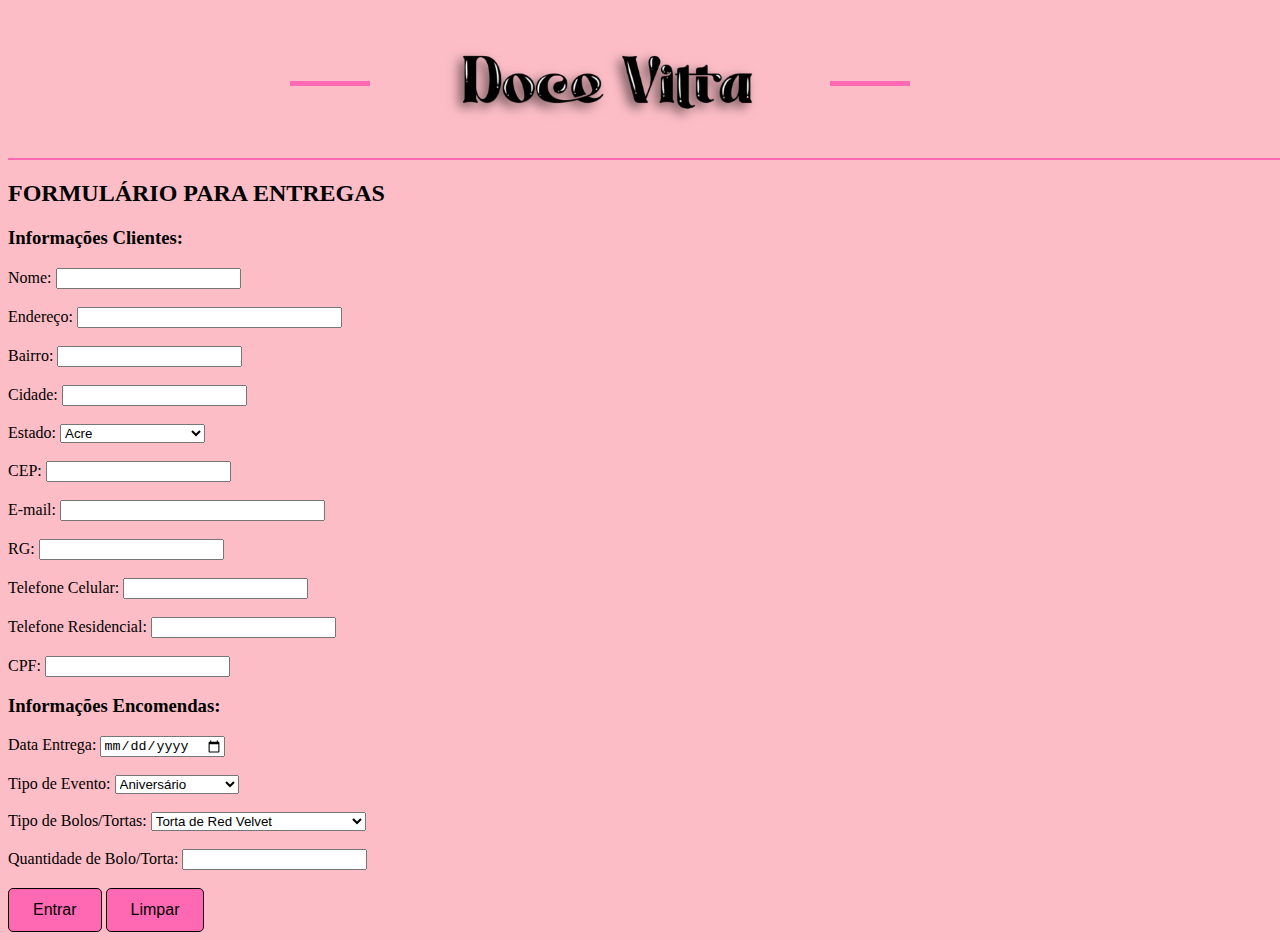
==== PROJETO CONFEITARIA/encomendas.html @ da8bc820 "Add files via upload" ====
<!DOCTYPE html>
<html lang="en">
<head>
    <meta charset="UTF-8">
    <meta name="viewport" content="width=device-width, initial-scale=1.0">
    <link rel="stylesheet" href="encomendas.css" type="text/css">
    <link rel="icon" href="logo.ico" type="image/x-icon">
    <title>Encomendas Doce Vitta</title>
</head>
<header id="cabecalho">
    <h1 class="titulo-loja">
        <img src="TITULO.PNG" alt="Doce Vitta">
    </h1>
</header>
<body bgcolor=#fcbdc6>
     <h2>FORMULÁRIO PARA ENTREGAS</h2>
    <form name="form_botoes" method="post" action="botoes.php">
        <h3>Informações Clientes: </h3>
        Nome: <input type="text" name="nome"><br>
        <br>

        Endereço: <input type="text" name="endereco" id="endereco" size="30"><br>
        <br>
        
        Bairro: <input type="text" name="bairro"><br>
        <br>

        Cidade: <input type="text" name="cidade"><br>
        <br>

        Estado:
        <select id="estado" name="estado">
            <option value="AC">Acre</option>
            <option value="AL">Alagoas</option>
            <option value="AP">Amapá</option>
            <option value="AM">Amazonas</option>
            <option value="BA">Bahia</option>
            <option value="CE">Ceará</option>
            <option value="DF">Distrito Federal</option>
            <option value="ES">Espírito Santo</option>
            <option value="GO">Goiás</option>
            <option value="MA">Maranhão</option>
            <option value="MT">Mato Grosso</option>
            <option value="MS">Mato Grosso do Sul</option>
            <option value="MG">Minas Gerais</option>
            <option value="PA">Pará</option>
            <option value="PB">Paraíba</option>
            <option value="PR">Paraná</option>
            <option value="PE">Pernambuco</option>
            <option value="PI">Piauí</option>
            <option value="RJ">Rio de Janeiro</option>
            <option value="RN">Rio Grande do Norte</option>
            <option value="RS">Rio Grande do Sul</option>
            <option value="RO">Rondônia</option>
            <option value="RR">Roraima</option>
            <option value="SC">Santa Catarina</option>
            <option value="SP">São Paulo</option>
            <option value="SE">Sergipe</option>
            <option value="TO">Tocantins</option>
        </select><br>
        <br>

        CEP: <input type="text" name="cpf"><br>

        <br>
        E-mail: 
        <input type="text" name="email" id="email" size=30>
        <br>

        <br>
        RG: <input type="text" name="cpf"><br>

        <br>
        Telefone Celular: <input type="text" name="rg"><br>

        <br>
        Telefone Residencial: <input type="text" name="telefone residencial"><br>

        <br>
        CPF: <input type="text" name="cpf"><br>

        <h3>Informações Encomendas: </h3>

        Data Entrega:
        <input type="date" name="dataent" id="dataent">
        <br>

        <br>
        Tipo de Evento:
        <select name="pais">
            <option value="a">Aniversário</option>
            <option value="c">Casamento</option>
            <option value="f">Formatura</option>
            <option value="cb">Chá de Bebê</option>
            <option value="co">Confraternização</option>
            <option value="o">Outros</option>
        </select><br>

        <br>
        Tipo de Bolos/Tortas:
        <select name="tipo-bolo/torta" id="tipo-bolo/torta">
            <option value="redv">Torta de Red Velvet</option>
            <option value="mousse">Bolo de Mousse de Chocolate</option>
            <option value="ninho">Torta de Ninho com Morango</option>
            <option value="cenoura">Bolo de Cenoura com Chocolate</option>
            <option value="limao">Torta de Limão</option>
            <option value="coco">Bolo de Coco</option>
            <option value="abacaxi">Torta de Abacaxi</option>
          </select><br>
        
        <br>
        Quantidade de Bolo/Torta: <input type="text" name="qtde"><br>
        <br>
        <input type="submit" name="bentrar" value="Entrar" class="botoes">
        <input type="reset" value="Limpar" class="botoes">
        </div>
        </form>  
</body>
</html>
---- PROJETO CONFEITARIA/encomendas.css ----
#cabecalho {
    margin-right: -50px;
    margin-bottom: auto;
    height: 150px; 
    text-align: center;
    background-color: #fcbdc6;
    border-bottom: 2px solid #FF69B4;
    padding: 0; 
    position: relative;
    display: flex;
    align-items: center;
    justify-content: center;
}

.titulo-loja {
    display: flex;
    margin-right: 130px;
    align-items: center;
    justify-content: center;
    position: relative;
}

.titulo-loja img {
    width: 50%; 
    max-width: 400px; 
    height: auto;
    margin: 0 auto;
}

.titulo-loja:before, .titulo-loja:after {
    content: "";
    display: inline-block;
    width: 80px; 
    height: 5px; 
    background-color: #FF69B4; 
    margin: 0 30px; 
}

.botoes {
    padding: 12px 24px;
    border-radius: 100px;
    font-size: 16px;
    color: #000000;
    background-color: #FF69B4;  
    border: 1px solid #000000;
    border-radius: 5px;
    cursor: pointer;
    transition: background-color 0.3s, transform 0.3s;
}

.botoes:hover {
    background-color: #ff88c3;  
    transform: scale(1.05); 
}

.botoes:active {
    background-color: #ff88c3;  
    transform: scale(1); 
}
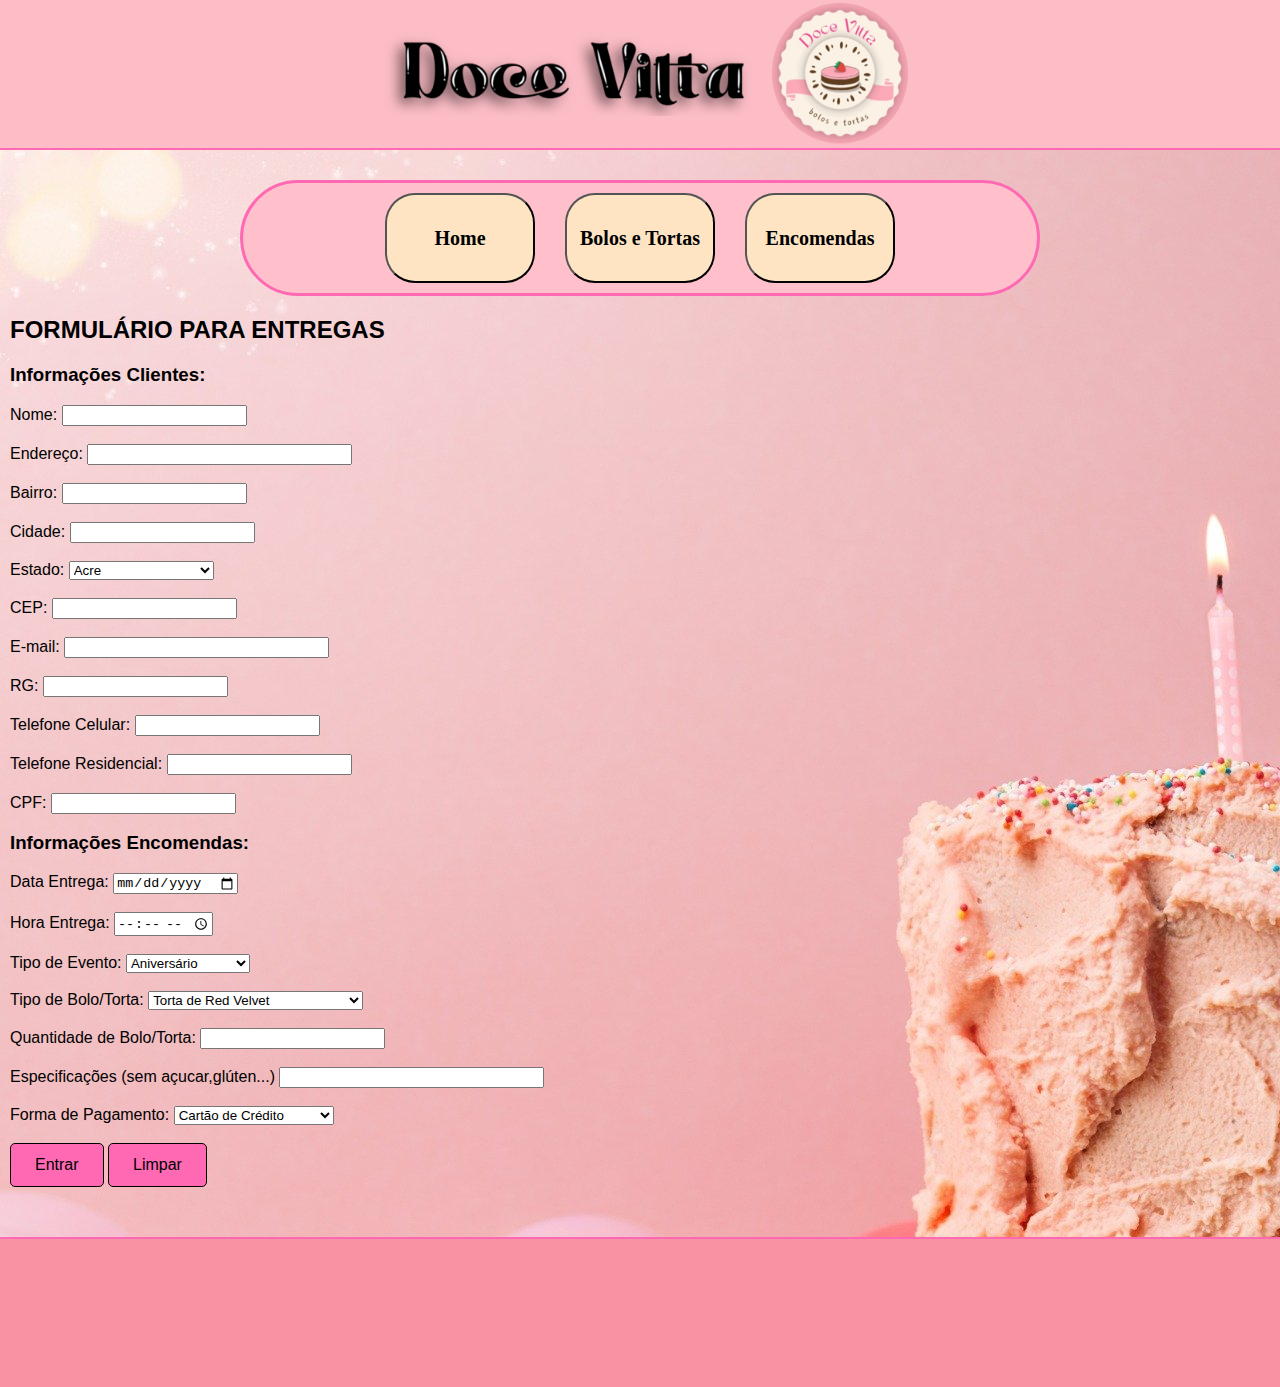
==== commit e9adb425: "Add files via upload" ====
--- a/PROJETO CONFEITARIA/encomendas.html
+++ b/PROJETO CONFEITARIA/encomendas.html
@@ -1,119 +1,160 @@
 <!DOCTYPE html>
 <html lang="en">
+
 <head>
     <meta charset="UTF-8">
     <meta name="viewport" content="width=device-width, initial-scale=1.0">
-    <link rel="stylesheet" href="encomendas.css" type="text/css">
-    <link rel="icon" href="logo.ico" type="image/x-icon">
+    <link rel="stylesheet" href="estilo.css" type="text/css">
+    <link rel="icon" href="logo.png" type="image/x-icon">
     <title>Encomendas Doce Vitta</title>
 </head>
-<header id="cabecalho">
-    <h1 class="titulo-loja">
-        <img src="TITULO.PNG" alt="Doce Vitta">
-    </h1>
-</header>
-<body bgcolor=#fcbdc6>
-     <h2>FORMULÁRIO PARA ENTREGAS</h2>
-    <form name="form_botoes" method="post" action="botoes.php">
-        <h3>Informações Clientes: </h3>
-        Nome: <input type="text" name="nome"><br>
-        <br>
+<div id="cabecalho">
+    <img src="TITULO.PNG" width="400">
+    <img src="logo.png" width="150" height="150">
+</div>
 
-        Endereço: <input type="text" name="endereco" id="endereco" size="30"><br>
-        <br>
-        
-        Bairro: <input type="text" name="bairro"><br>
-        <br>
+<body id="bodybolo">
+    <div id="principal">
+        <div id="menu">
+            <a href="index.html"><button class="botao">Home</button></a>
+            <a href="bolos.html"><button class="botao"> Bolos e Tortas</button></a>
+            <a href="encomendas.html"><button class="botao">Encomendas</button></a>
+        </div>
+        <div id="formulario">
+            <h2>FORMULÁRIO PARA ENTREGAS</h2>
+            <form name="form_botoes" method="post" action="botoes.php">
+                <h3>Informações Clientes: </h3>
+                Nome: <input type="text" name="nome"><br>
+                <br>
 
-        Cidade: <input type="text" name="cidade"><br>
-        <br>
+                Endereço: <input type="text" name="endereco" size="30"><br>
+                <br>
 
-        Estado:
-        <select id="estado" name="estado">
-            <option value="AC">Acre</option>
-            <option value="AL">Alagoas</option>
-            <option value="AP">Amapá</option>
-            <option value="AM">Amazonas</option>
-            <option value="BA">Bahia</option>
-            <option value="CE">Ceará</option>
-            <option value="DF">Distrito Federal</option>
-            <option value="ES">Espírito Santo</option>
-            <option value="GO">Goiás</option>
-            <option value="MA">Maranhão</option>
-            <option value="MT">Mato Grosso</option>
-            <option value="MS">Mato Grosso do Sul</option>
-            <option value="MG">Minas Gerais</option>
-            <option value="PA">Pará</option>
-            <option value="PB">Paraíba</option>
-            <option value="PR">Paraná</option>
-            <option value="PE">Pernambuco</option>
-            <option value="PI">Piauí</option>
-            <option value="RJ">Rio de Janeiro</option>
-            <option value="RN">Rio Grande do Norte</option>
-            <option value="RS">Rio Grande do Sul</option>
-            <option value="RO">Rondônia</option>
-            <option value="RR">Roraima</option>
-            <option value="SC">Santa Catarina</option>
-            <option value="SP">São Paulo</option>
-            <option value="SE">Sergipe</option>
-            <option value="TO">Tocantins</option>
-        </select><br>
-        <br>
+                Bairro: <input type="text" name="bairro"><br>
+                <br>
 
-        CEP: <input type="text" name="cpf"><br>
+                Cidade: <input type="text" name="cidade"><br>
+                <br>
 
-        <br>
-        E-mail: 
-        <input type="text" name="email" id="email" size=30>
-        <br>
+                Estado:
+                <select id="estado" name="estado">
+                    <option value="AC">Acre</option>
+                    <option value="AL">Alagoas</option>
+                    <option value="AP">Amapá</option>
+                    <option value="AM">Amazonas</option>
+                    <option value="BA">Bahia</option>
+                    <option value="CE">Ceará</option>
+                    <option value="DF">Distrito Federal</option>
+                    <option value="ES">Espírito Santo</option>
+                    <option value="GO">Goiás</option>
+                    <option value="MA">Maranhão</option>
+                    <option value="MT">Mato Grosso</option>
+                    <option value="MS">Mato Grosso do Sul</option>
+                    <option value="MG">Minas Gerais</option>
+                    <option value="PA">Pará</option>
+                    <option value="PB">Paraíba</option>
+                    <option value="PR">Paraná</option>
+                    <option value="PE">Pernambuco</option>
+                    <option value="PI">Piauí</option>
+                    <option value="RJ">Rio de Janeiro</option>
+                    <option value="RN">Rio Grande do Norte</option>
+                    <option value="RS">Rio Grande do Sul</option>
+                    <option value="RO">Rondônia</option>
+                    <option value="RR">Roraima</option>
+                    <option value="SC">Santa Catarina</option>
+                    <option value="SP">São Paulo</option>
+                    <option value="SE">Sergipe</option>
+                    <option value="TO">Tocantins</option>
+                </select><br>
+                <br>
 
-        <br>
-        RG: <input type="text" name="cpf"><br>
+                CEP: <input type="text" name="cpf"><br>
 
-        <br>
-        Telefone Celular: <input type="text" name="rg"><br>
+                <br>
+                E-mail:
+                <input type="text" name="email" id="email" size=30>
+                <br>
 
-        <br>
-        Telefone Residencial: <input type="text" name="telefone residencial"><br>
+                <br>
+                RG: <input type="text" name="cpf"><br>
 
-        <br>
-        CPF: <input type="text" name="cpf"><br>
+                <br>
+                Telefone Celular: <input type="text" name="rg"><br>
 
-        <h3>Informações Encomendas: </h3>
+                <br>
+                Telefone Residencial: <input type="text" name="telefone residencial"><br>
 
-        Data Entrega:
-        <input type="date" name="dataent" id="dataent">
-        <br>
+                <br>
+                CPF: <input type="text" name="cpf"><br>
 
-        <br>
-        Tipo de Evento:
-        <select name="pais">
-            <option value="a">Aniversário</option>
-            <option value="c">Casamento</option>
-            <option value="f">Formatura</option>
-            <option value="cb">Chá de Bebê</option>
-            <option value="co">Confraternização</option>
-            <option value="o">Outros</option>
-        </select><br>
+                <h3>Informações Encomendas: </h3>
 
-        <br>
-        Tipo de Bolos/Tortas:
-        <select name="tipo-bolo/torta" id="tipo-bolo/torta">
-            <option value="redv">Torta de Red Velvet</option>
-            <option value="mousse">Bolo de Mousse de Chocolate</option>
-            <option value="ninho">Torta de Ninho com Morango</option>
-            <option value="cenoura">Bolo de Cenoura com Chocolate</option>
-            <option value="limao">Torta de Limão</option>
-            <option value="coco">Bolo de Coco</option>
-            <option value="abacaxi">Torta de Abacaxi</option>
-          </select><br>
-        
-        <br>
-        Quantidade de Bolo/Torta: <input type="text" name="qtde"><br>
-        <br>
-        <input type="submit" name="bentrar" value="Entrar" class="botoes">
-        <input type="reset" value="Limpar" class="botoes">
+                Data Entrega:
+                <input type="date" name="dataent" id="dataent">
+                <br>
+
+                <br>
+                Hora Entrega:
+                <input type="time" name="horaent" id="horaent">
+                <br>
+
+                <br>
+                Tipo de Evento:
+                <select name="pais">
+                    <option value="a">Aniversário</option>
+                    <option value="c">Casamento</option>
+                    <option value="f">Formatura</option>
+                    <option value="cb">Chá de Bebê</option>
+                    <option value="co">Confraternização</option>
+                    <option value="o">Outros</option>
+                </select><br>
+
+                <br>
+                Tipo de Bolo/Torta:
+                <select name="tipo-bolo/torta" id="tipo-bolo/torta">
+                    <option value="redv">Torta de Red Velvet</option>
+                    <option value="mousse">Bolo de Mousse de Chocolate</option>
+                    <option value="ninho">Torta de Ninho com Morango</option>
+                    <option value="cenoura">Bolo de Cenoura com Chocolate</option>
+                    <option value="limao">Torta de Limão</option>
+                    <option value="coco">Bolo de Coco</option>
+                    <option value="pistache">Torta de Pistache</option>
+                    <option value="abacaxi">Torta de Abacaxi</option>
+                    <option value="avela">Bolo de Avelã sem Glúten</option>
+                </select><br>
+
+                <br>
+                Quantidade de Bolo/Torta: <input type="text" name="qtde"><br>
+                <br>
+
+                Especificações (sem açucar,glúten...) <input type="text" name="Especificações" size="30"><br>
+                <br>
+
+                <label for="forma-pagamento">Forma de Pagamento:</label>
+                <select name="forma-pagamento" id="forma-pagamento">
+                    <option value="credito">Cartão de Crédito</option>
+                    <option value="debito">Cartão de Débito</option>
+                    <option value="paypal">PayPal</option>
+                    <option value="pix">PIX</option>
+                    <option value="transferencia">Transferência Bancária</option>
+                    <option value="boleto">Boleto Bancário</option>
+                </select><br><br>
+
+                <input type="submit" name="bentrar" value="Entrar" class="botoes">
+                <input type="reset" value="Limpar" class="botoes">
         </div>
-        </form>  
+    </div>
+    </form>
+    <footer id="rodape">
+        <marquee>
+            <p>by Isabeli Machado - 2137</p>
+            <p>© 2024 Confeitaria Doce Vita | Redes Sociais: Instagram @confeitariadocevitta | Endereço: Criciúma - Ana
+                Maria </p>
+        </marquee>
+    </footer>
 </body>
+
 </html>
+</body>
+
+</html>--- a/PROJETO CONFEITARIA/estilo.css
+++ b/PROJETO CONFEITARIA/estilo.css
@@ -0,0 +1,235 @@
+#bodybolo {
+    background-image: url("fundo.jpg");
+    background-repeat: no-repeat;
+    background-position: center top;
+}
+
+body {
+    font-family: Arial, sans-serif;
+    background-color: #ffe6f2;
+    margin: 0;
+    padding: 0;
+    width: 100%;
+    overflow-x: hidden;
+}
+
+#cabecalhobolo {
+    width: 100%;
+    height: 150px;
+    text-align: center;
+    background-color: #fcbdc6;
+    border-bottom: 2px solid #FF69B4;
+    padding: 0;
+    display: flex;
+    align-items: center;
+    justify-content: center;
+}
+
+
+.titulo-loja {
+    display: flex;
+    align-items: center;
+    justify-content: center;
+    margin: 0 auto;
+    position: relative;
+}
+
+#cabecalho {
+    width: 100%;
+    height: 150px;
+    text-align: center;
+    background-color: #fcbdc6;
+    border-bottom: 2px solid #FF69B4;
+    padding: 0;
+    display: flex;
+    align-items: center;
+    justify-content: center;
+    box-sizing: border-box;
+}
+
+
+#principal {
+    width: 100%;
+    display: flex;
+    flex-direction: column;
+    align-items: center;
+    justify-content: center;
+    margin-top: 20px;
+}
+
+#menu {
+    width: 80%;
+    max-width: 800px;
+    display: flex;
+    justify-content: center;
+    align-items: center;
+    background-color: #FFC0CB;
+    border: 3px solid #FF69B4;
+    border-radius: 70px;
+    margin-top: 10px;
+    padding: 10px;
+    box-sizing: border-box;
+}
+
+.botao {
+    cursor: pointer;
+    height: 90px;
+    width: 150px;
+    background-color: bisque;
+    border-radius: 30px;
+    font-family: garamond;
+    font-size: 20px;
+    font-weight: bold;
+    margin: 0 15px;
+    transition: transform 0.3s, background-color 0.3s;
+}
+
+.botao:hover {
+    transform: scale(1.1);
+}
+
+.botao:active {
+    background-color: #f890b8;
+    transform: scale(0.95);
+}
+
+#titulo-principal {
+    width: 100%;
+    text-align: center;
+    margin-top: 30px;
+    margin-bottom: 30px;
+    font-family: 'Brush Script MT', cursive;
+    font-size: 45px;
+    color: #e74194;
+    text-shadow: 2px 2px 4px rgba(0, 0, 0, 0.3);
+}
+
+#meio {
+    width: 100%;
+    display: flex;
+    flex-direction: column;
+    align-items: center;
+    justify-content: center;
+    margin-top: 10px;
+}
+
+.menu-bolos {
+    display: flex;
+    justify-content: center;
+    gap: 20px;
+    margin-top: 10px;
+}
+
+.bolo-item {
+    width: 200px;
+    text-align: center;
+    background-color: #FFC0CB;
+    border: 2px solid #FF69B4;
+    border-radius: 50%;
+    padding: 20px;
+    box-sizing: border-box;
+    margin: 20px;
+}
+
+.bolo-item img {
+    width: 100%;
+    border-radius: 60%;
+}
+
+.bolo-descricao {
+    margin-top: 10px;
+    font-family: garamond;
+    font-size: 16px;
+    font-weight: bold;
+    color: #000;
+}
+
+#rodape {
+    height: -40px;
+    width: 103%;
+    text-align: center;
+    background-color: #f793a3;
+    padding: 30px;
+    padding-right: 95px;
+    border-top: 2px solid #FF69B4;
+    position: relative;
+    margin-top: 50px;
+    bottom: 0;
+}
+
+.botoes {
+    padding: 12px 24px;
+    border-radius: 5px;
+    font-size: 16px;
+    color: #000000;
+    background-color: #FF69B4;
+    border: 1px solid #000000;
+    cursor: pointer;
+    transition: background-color 0.3s, transform 0.3s;
+}
+
+.botoes:active {
+    transform: scale(0.95);
+    background-color: #FF1493;
+}
+
+.botoes:hover {
+    transform: scale(1.1);
+}
+
+#formulario {
+    text-align: left;
+    float: inline-start;
+    width: 100%;
+    margin-left: 20px;
+}
+
+
+h1 {
+    font-family: 'Brush Script MT', cursive;
+    font-size: 53px;
+    color: #ee4b9d;
+    text-shadow: 2px 2px 4px rgba(0, 0, 0, 0.2);
+    padding: 15px;
+    margin: 30px;
+}
+
+table {
+    width: 100%;
+    margin: 0 auto;
+    border-spacing: 20px;
+}
+
+td {
+    text-align: center;
+    vertical-align: top;
+}
+
+.bolo-nome {
+    font-size: 18px;
+    color: #cc0066;
+    margin-top: 10px;
+}
+
+.descr {
+    font-size: 14px;
+    color: #666;
+    margin-top: 5px;
+    padding: 10px;
+}
+
+.bolostortas {
+    border-radius: 15px;
+    border-style: outset;
+}
+
+#descricaoconf {
+    font-family: 'Playfair Display', serif;
+    font-size: 20px;
+    line-height: 1.6;
+    color: #cf3080;
+    text-align: justify;
+    margin: 20px auto;
+    max-width: 800px;
+    display: block;
+}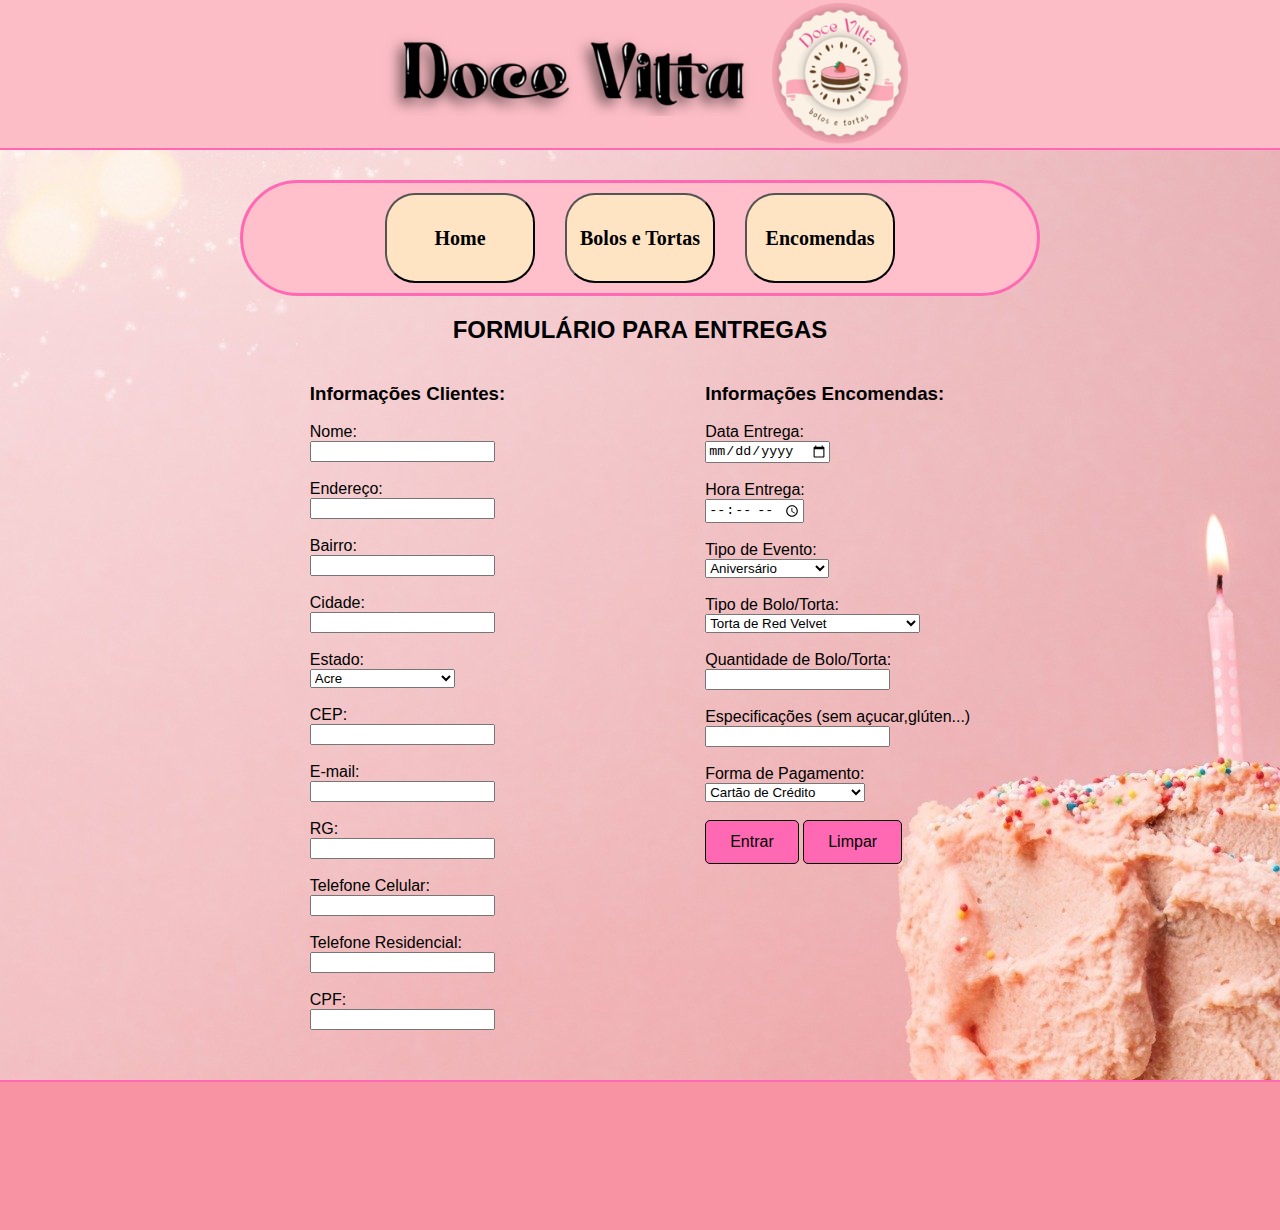
==== commit a83763cd: "Add files via upload" ====
--- a/PROJETO CONFEITARIA/encomendas.html
+++ b/PROJETO CONFEITARIA/encomendas.html
@@ -20,23 +20,23 @@
             <a href="bolos.html"><button class="botao"> Bolos e Tortas</button></a>
             <a href="encomendas.html"><button class="botao">Encomendas</button></a>
         </div>
-        <div id="formulario">
             <h2>FORMULÁRIO PARA ENTREGAS</h2>
             <form name="form_botoes" method="post" action="botoes.php">
+                <div id = "clientes">
                 <h3>Informações Clientes: </h3>
-                Nome: <input type="text" name="nome"><br>
+                Nome:<br> <input type="text" name="nome"><br>
                 <br>
 
-                Endereço: <input type="text" name="endereco" size="30"><br>
+                Endereço:<br> <input type="text" name="endereco" ><br>
                 <br>
 
-                Bairro: <input type="text" name="bairro"><br>
+                Bairro:<br> <input type="text" name="bairro" ><br>
                 <br>
 
-                Cidade: <input type="text" name="cidade"><br>
+                Cidade:<br> <input type="text" name="cidade"><br>
                 <br>
 
-                Estado:
+                Estado:<br>
                 <select id="estado" name="estado">
                     <option value="AC">Acre</option>
                     <option value="AL">Alagoas</option>
@@ -68,38 +68,40 @@
                 </select><br>
                 <br>
 
-                CEP: <input type="text" name="cpf"><br>
+                CEP:<br> <input type="text" name="cpf"><br>
 
                 <br>
-                E-mail:
-                <input type="text" name="email" id="email" size=30>
+                E-mail:<br>
+                <input type="text" name="email" id="email">
                 <br>
 
                 <br>
-                RG: <input type="text" name="cpf"><br>
+                RG:<br> <input type="text" name="cpf"><br>
 
                 <br>
-                Telefone Celular: <input type="text" name="rg"><br>
+                Telefone Celular:<br> <input type="text" name="rg"><br>
 
                 <br>
-                Telefone Residencial: <input type="text" name="telefone residencial"><br>
+                Telefone Residencial:<br> <input type="text" name="telefone residencial"><br>
 
                 <br>
-                CPF: <input type="text" name="cpf"><br>
+                CPF: <br><input type="text" name="cpf"><br>
 
+                </div>
+                <div id="encomendas">
                 <h3>Informações Encomendas: </h3>
 
-                Data Entrega:
+                Data Entrega:<br>
                 <input type="date" name="dataent" id="dataent">
                 <br>
 
                 <br>
-                Hora Entrega:
+                Hora Entrega:<br>
                 <input type="time" name="horaent" id="horaent">
                 <br>
 
                 <br>
-                Tipo de Evento:
+                Tipo de Evento:<br>
                 <select name="pais">
                     <option value="a">Aniversário</option>
                     <option value="c">Casamento</option>
@@ -110,7 +112,7 @@
                 </select><br>
 
                 <br>
-                Tipo de Bolo/Torta:
+                Tipo de Bolo/Torta:<br>
                 <select name="tipo-bolo/torta" id="tipo-bolo/torta">
                     <option value="redv">Torta de Red Velvet</option>
                     <option value="mousse">Bolo de Mousse de Chocolate</option>
@@ -124,13 +126,13 @@
                 </select><br>
 
                 <br>
-                Quantidade de Bolo/Torta: <input type="text" name="qtde"><br>
+                Quantidade de Bolo/Torta: <br><input type="text" name="qtde"><br>
                 <br>
 
-                Especificações (sem açucar,glúten...) <input type="text" name="Especificações" size="30"><br>
+                Especificações (sem açucar,glúten...) <br><input type="text" name="Especificações" ><br>
                 <br>
 
-                <label for="forma-pagamento">Forma de Pagamento:</label>
+                <label for="forma-pagamento">Forma de Pagamento:</label><br>
                 <select name="forma-pagamento" id="forma-pagamento">
                     <option value="credito">Cartão de Crédito</option>
                     <option value="debito">Cartão de Débito</option>
@@ -142,8 +144,8 @@
 
                 <input type="submit" name="bentrar" value="Entrar" class="botoes">
                 <input type="reset" value="Limpar" class="botoes">
+                </div>
         </div>
-    </div>
     </form>
     <footer id="rodape">
         <marquee>
--- a/PROJETO CONFEITARIA/estilo.css
+++ b/PROJETO CONFEITARIA/estilo.css
@@ -6,7 +6,7 @@
 
 body {
     font-family: Arial, sans-serif;
-    background-color: #ffe6f2;
+    background-color: #f6cfd2;
     margin: 0;
     padding: 0;
     width: 100%;
@@ -72,7 +72,6 @@
 }
 
 .botao {
-    cursor: pointer;
     height: 90px;
     width: 150px;
     background-color: bisque;
@@ -81,7 +80,8 @@
     font-size: 20px;
     font-weight: bold;
     margin: 0 15px;
-    transition: transform 0.3s, background-color 0.3s;
+    cursor: pointer;
+    transition: background-color 0.3s, transform 0.3s;
 }
 
 .botao:hover {
@@ -89,7 +89,7 @@
 }
 
 .botao:active {
-    background-color: #f890b8;
+    background-color: #FF69B4;
     transform: scale(0.95);
 }
 
@@ -178,12 +178,20 @@
 }
 
 #formulario {
+    align-items: center;
     text-align: left;
-    float: inline-start;
     width: 100%;
     margin-left: 20px;
 }
 
+#clientes{
+    display: inline-block;
+    margin-right: 200px;
+}
+
+#encomendas {
+    float: right;
+}
 
 h1 {
     font-family: 'Brush Script MT', cursive;
